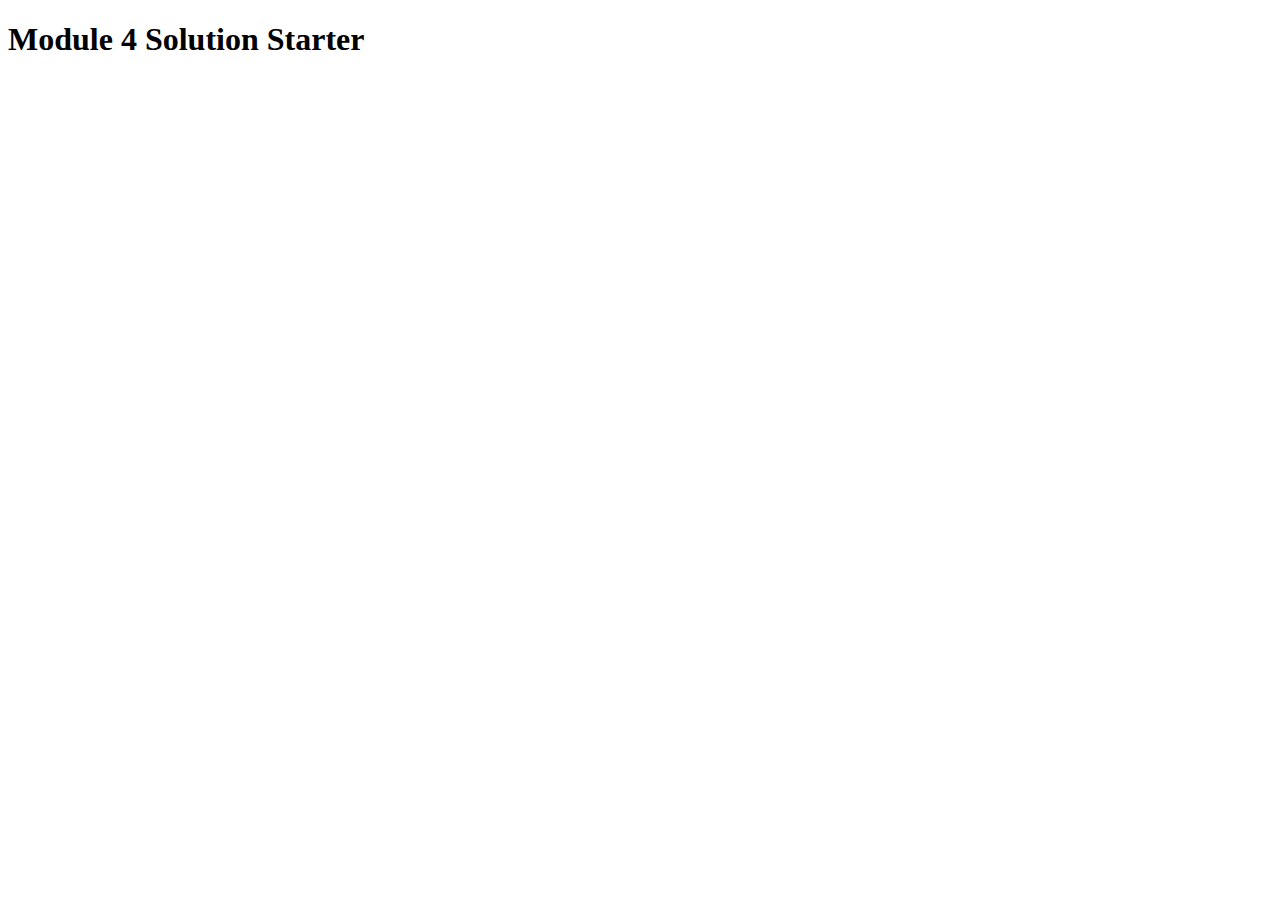
==== mod4_solution/index.html @ 4c1afc0e "Create index.html" ====
<!DOCTYPE html>
<html>
<head>
  <meta charset="utf-8">
  <title>Module 4 Solution Starter</title>
  <script src="SpeakHello.js"></script>
  <script src="SpeakGoodBye.js"></script>
  <script src="script.js"></script>
</head>
<body>
  <h1>Module 4 Solution Starter</h1>
</body>
</html>
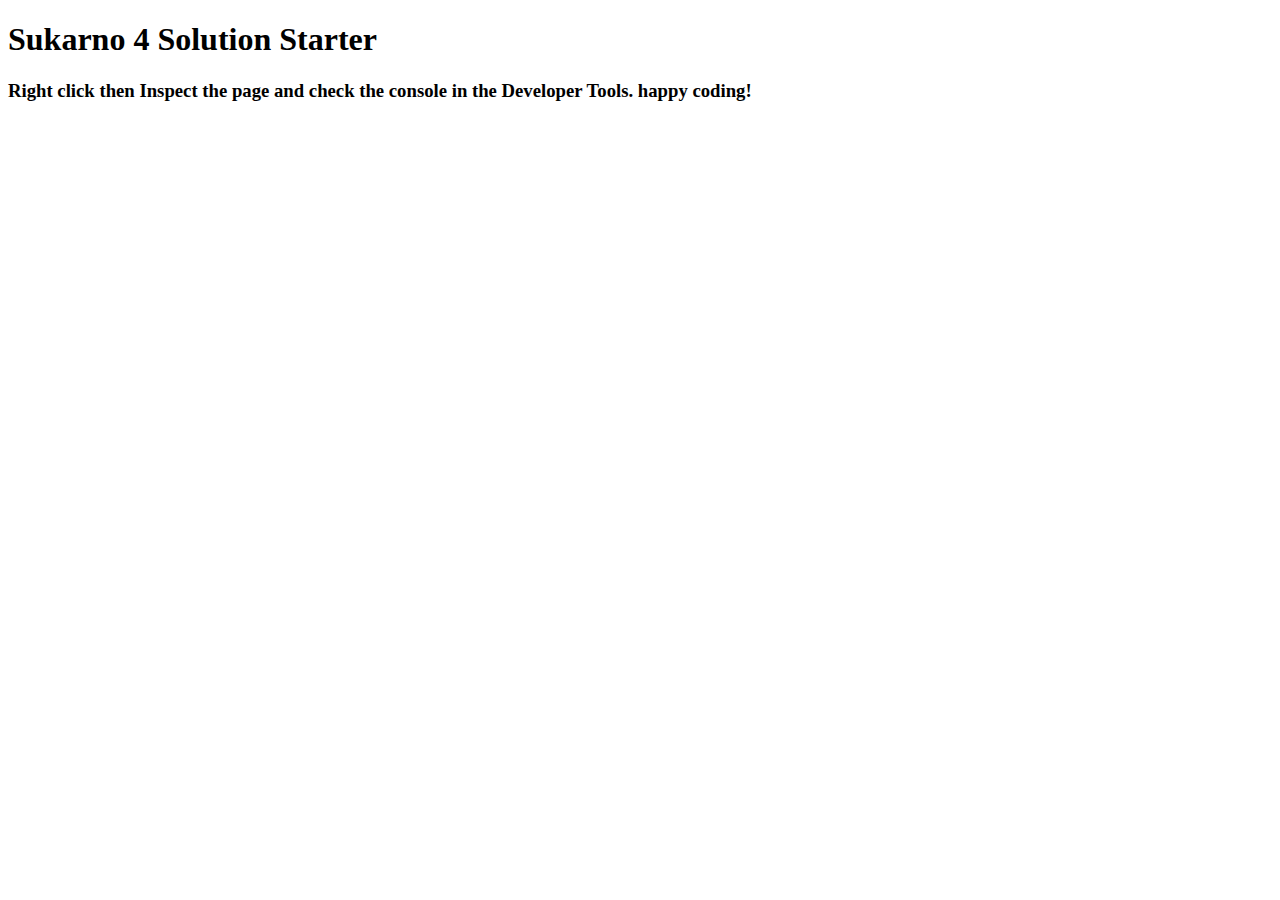
==== commit e74c6377: "Update index.html" ====
--- a/mod4_solution/index.html
+++ b/mod4_solution/index.html
@@ -3,11 +3,15 @@
 <head>
   <meta charset="utf-8">
   <title>Module 4 Solution Starter</title>
+  <script>
+    var names = []; // DO NOT REMOVE
+  </script>
   <script src="SpeakHello.js"></script>
   <script src="SpeakGoodBye.js"></script>
   <script src="script.js"></script>
 </head>
 <body>
-  <h1>Module 4 Solution Starter</h1>
+  <h1>Sukarno 4 Solution Starter</h1>
+  <h3>Right click then Inspect the page and check the console in the Developer Tools. happy coding!</h3>
 </body>
 </html>
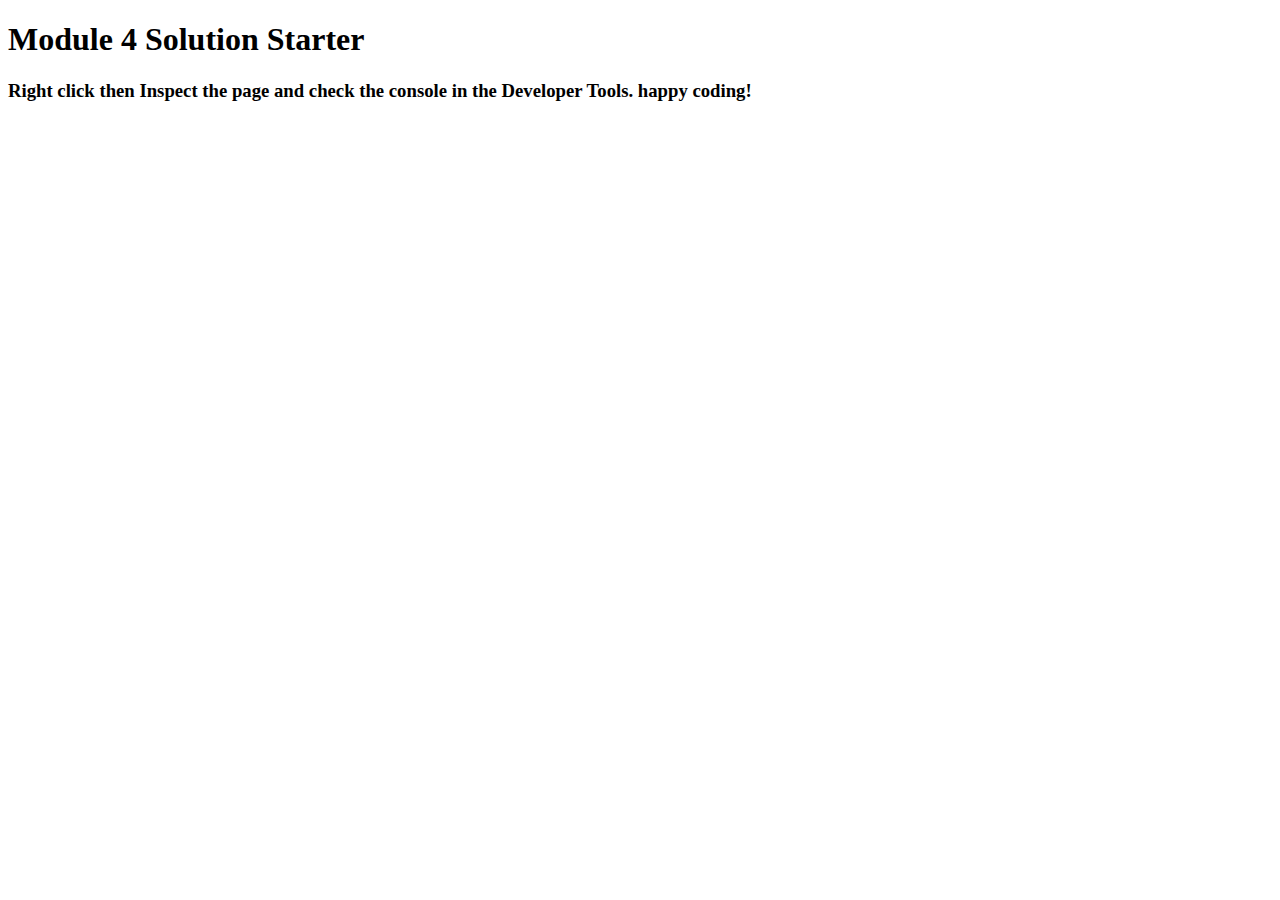
==== commit 505d8ddd: "Update index.html" ====
--- a/mod4_solution/index.html
+++ b/mod4_solution/index.html
@@ -11,7 +11,7 @@
   <script src="script.js"></script>
 </head>
 <body>
-  <h1>Sukarno 4 Solution Starter</h1>
+  <h1>Module 4 Solution Starter</h1>
   <h3>Right click then Inspect the page and check the console in the Developer Tools. happy coding!</h3>
 </body>
 </html>
